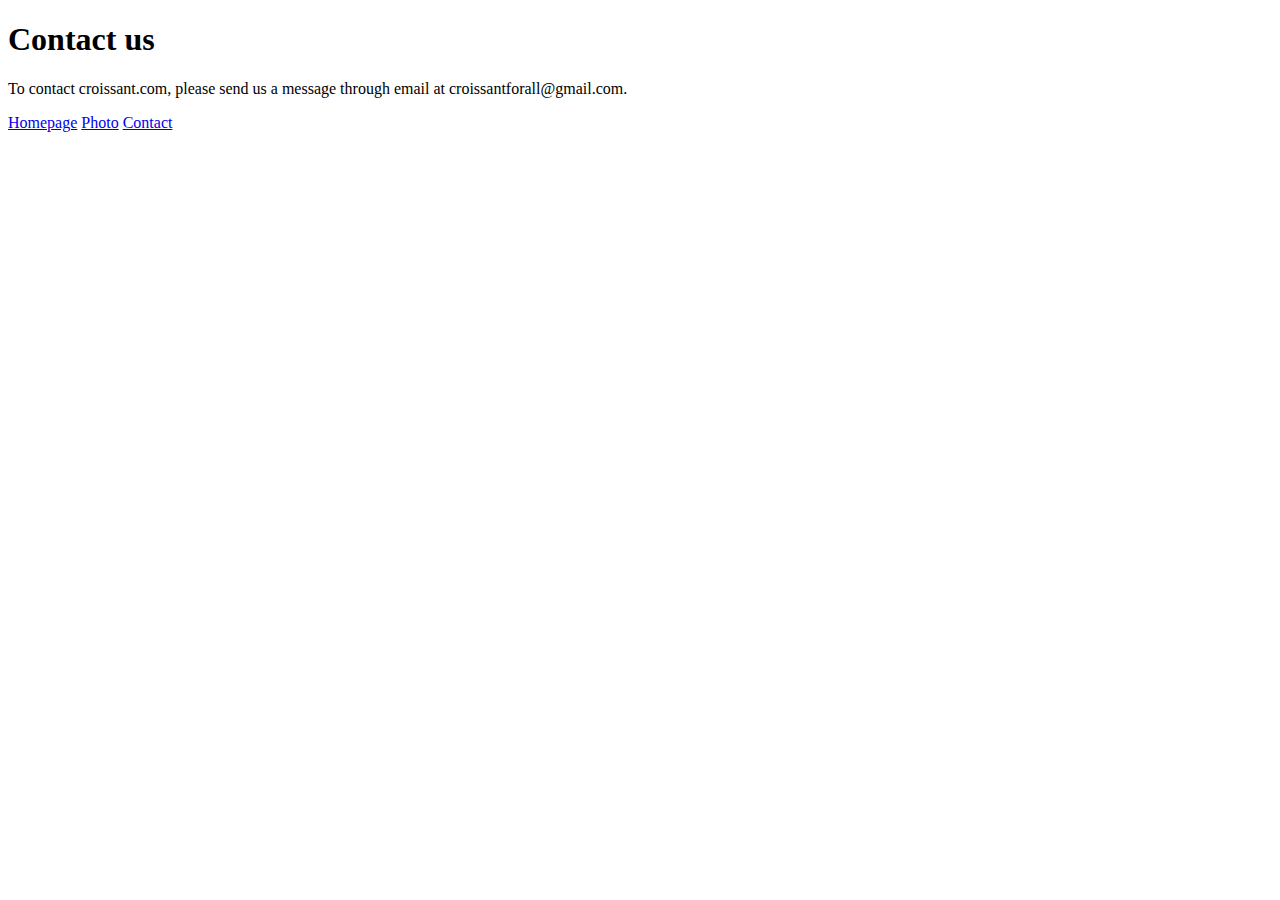
==== contact.html @ d7da924b "Constructed basic structure of the website" ====
<!DOCTYPE html>
<html lang="en">
  <head>
    <meta charset="UTF-8" />
    <meta name="viewport" content="width=device-width, initial-scale=1.0" />
    <link rel="stylesheet" href="/src/style.css" />
    <title>Contact</title>
  </head>
  <body>
    <h1>Contact us</h1>
    <p>
      To contact croissant.com, please send us a message through email at
      croissantforall@gmail.com.
    </p>
    <div>
      <a href="/"> Homepage</a>
      <a href="/photo.html"> Photo</a>
      <a href="/contact.html"> Contact</a>
    </div>
  </body>
</html>
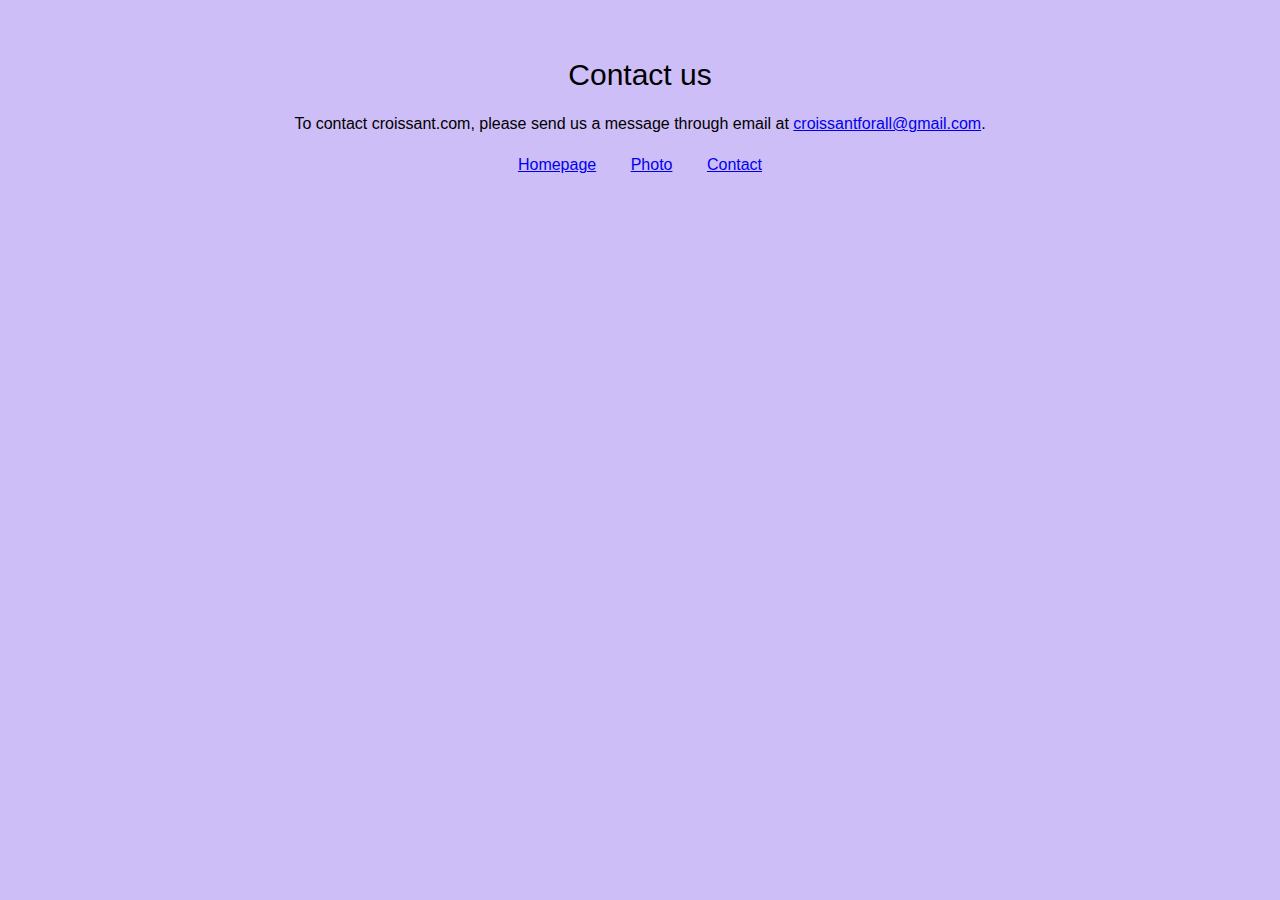
==== commit f1ca9ae7: "Added some styling" ====
--- a/contact.html
+++ b/contact.html
@@ -10,12 +10,12 @@
     <h1>Contact us</h1>
     <p>
       To contact croissant.com, please send us a message through email at
-      croissantforall@gmail.com.
+      <a href="#">croissantforall@gmail.com</a>.
     </p>
     <div>
-      <a href="/"> Homepage</a>
-      <a href="/photo.html"> Photo</a>
-      <a href="/contact.html"> Contact</a>
+      <a href="/" class="link"> Homepage</a>
+      <a href="/photo.html" class="link"> Photo</a>
+      <a href="/contact.html" class="link"> Contact</a>
     </div>
   </body>
 </html>
--- a/src/style.css
+++ b/src/style.css
@@ -0,0 +1,29 @@
+body {
+  background: #cebef7;
+  text-align: center;
+  padding: 30px;
+  font-family: Arial, Helvetica, sans-serif;
+}
+
+h1 {
+  font-size: 30px;
+  font-weight: 400;
+}
+
+p {
+  line-height: 1.5;
+  font-size: 16px;
+  margin-bottom: 20px;
+}
+
+img {
+  border-radius: 10px;
+  max-width: 400px;
+  display: block;
+  margin: 0 auto;
+  margin-bottom: 20px;
+}
+
+.link {
+  padding: 0 15px;
+}
